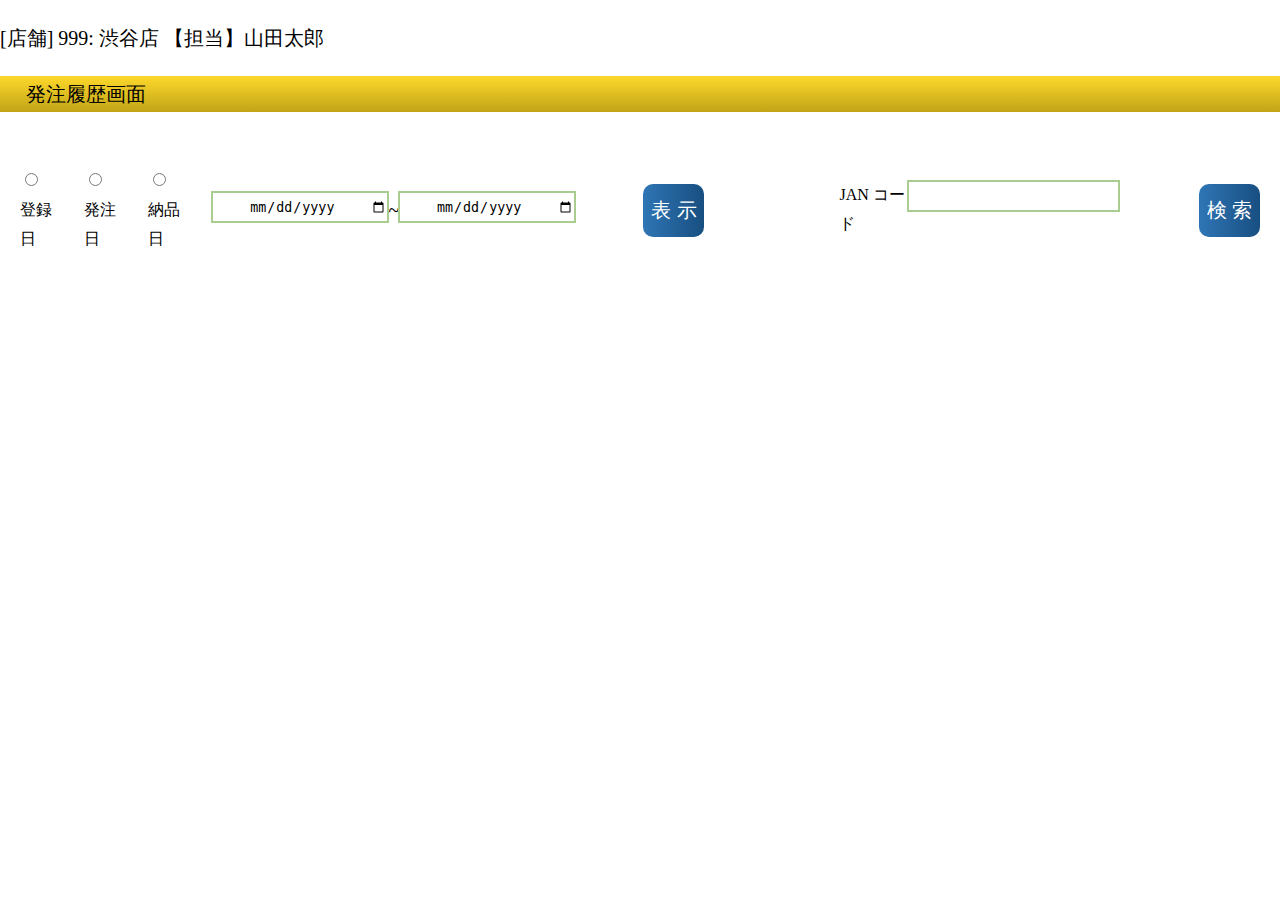
==== order-history.html @ ce4051e1 "order-history interface" ====
<!DOCTYPE html>
<html lang="en">

<head>
    <meta charset="UTF-8">
    <meta name="viewport" content="width=device-width, initial-scale=1.0">
    <title>発注履歴画面</title>
    <link rel="stylesheet" href="./assets/css/style.css">
</head>

<body>
    <!-- header section -->
    <header>
        <div class="container">
            <div class="store-info">
                <P>[店舗] <span>999: 渋谷店</span> 【担当】<span>山田太郎</span> </P>
            </div>
            <div class="order-screen">
                <p>発注履歴画面</p>
            </div>
        </div>
    </header>
    <!-- main section -->
    <main>
        <section class="tools">
            <div class="container flex vertical-align add-style">
                <div class="date-type">
                    <div>
                        <input type="radio" name="select-date-type">
                        <label for="register-date">登録日</label>
                    </div>
                    <div>
                        <input type="radio" name="select-date-type">
                        <label for="ordered-date">発注日</label>
                    </div>
                    <div>
                        <input type="radio" name="select-date-type">
                        <label for="delivery-date">納品日</label>
                    </div>
                </div>
                <div class="period flex">
                    <input type="date" class="period-input-style">
                    <p>~</p>
                    <input type="date" class="period-input-style">
                </div>
                <button class="display-button">表 示</button>
                <div class="QRcode-search flex">
                    <label for="JAN">JAN コード</label>
                    <input type="number" class="input-QRcode-style">
                </div>
                <button class="search-button">検 索</button>
            </div>
        </section>
        <section class="order-history">
            <div class="container">
                <table>
                    <thead></thead>
                    <tr></tr>
                    <tr></tr>
                </table>
            </div>
        </section>
    </main>
    <!-- footer section -->
    <footer>

    </footer>

</body>

</html>
---- assets/css/style.css ----
/* common css */

html {
    box-sizing: border-box;
}

*,
*:after,
*:before {
    box-sizing: inherit;
}

body {
    margin: 0;
    padding: 0;
    line-height: 1.8;
}

a {
    text-decoration: none;
    color: inherit;
}

img {
    width: 100%;
    height: auto;
    vertical-align: bottom;
}

.flex {
    display: flex;
}

.vertical-align {
    align-items: center;
}

main {
    width: 100%;
}

.container {
    max-width: 1720px;
    width: 100%;
    margin-inline: auto;
}

p {
    font-size: 20px;
    font-family: "A-OTF Gothic MB101 Pro";
    margin: 0;
}

/* header section style start */
.store-info {
    margin: 20px 0;
}

.order-screen {
    background-image: linear-gradient(to bottom, #FED92B, #C1A417);
}

.order-screen p {
    margin-left: 26px;
}

/* header section style end */


/* main section style start */

.origin-info {
    display: flex;
    justify-content: end;
    margin-top: 25px;
}

.origin-info p {
    border-bottom: solid 1px #959595;
}

.changed-info {
    display: flex;
    justify-content: end;
}

.changed-info p {
    color: #959595;
}

.order-input {
    margin-top: 20px;
    width: 550px;
    margin-inline: auto;
    text-align: right;
}

.input-style {
    text-align: center;
    width: 350px;
    height: 35px;
    margin-bottom: 10px;
    margin-left: 42px;
    border: solid 1px #A8CD8F;
    outline: solid 1px #A8CD8F;
}

.input-style:focus {
    border: solid 1px #A8CD8F;
    border: none;
}

.order-memo {
    display: inline-flex;
    align-items: center;
}

textarea {
    width: 350px;
    margin-left: 42px;
    border: solid 1px #A8CD8F;

}

.display-info {
    margin-top: 20px;
}

.display-info .container div {
    display: flex;
}

.display-info .container div p:first-child {
    width: 44%;
    text-align: right;
    display: flex;
    justify-content: flex-end;
    margin-right: 42px;
}

.manufacture-name,
.product-name,
.standard {
    color: #2E75B6;
}

.register-button {
    width: 100%;
    padding-top: 50px;
    display: flex;
}

.register-button button {
    width: 280px;
    height: 70px;
    font-size: 28px;
    color: #ffffff;
    border-radius: 21px;
    margin-inline: auto;
    background-image: linear-gradient(to right, #70AD47, #397D0D);
    border: none;

}


/* main section style end */


/* ##########   style for order-history   #############*/

/* main section style start */
section.tools .container .date-type {
    display: flex;
}

section.tools .container .date-type div {
    margin-right: 30px;
}

section.tools .container .period {
    width: 30%;
    justify-content: space-between;
    margin-right: 68px;
}

section.tools .container .period .period-input-style {
    width: 176px;
    height: 30px;
    text-align: center;
    outline: solid 1px #A8CD8F;
    border: solid 1px #A8CD8F;
}

section.tools .container .display-button {
    width: 91px;
    height: 53px;
    margin-right: 135px;
    border-radius: 10px;
    border: none;
    color: #ffffff;
    font-size: 20px;
    background-image: linear-gradient(to right, #2F75B5, #184F81);
}

section.tools .container .QRcode-search {
    width: 387px;
    justify-content: space-between;
    margin-right: 80px;
}

section.tools .container .QRcode-search .input-QRcode-style {
    width: 250px;
    height: 30px;
    border: solid 1px #A8CD8F;
    text-align: center;
    outline: solid 1px #A8CD8F;
}

section.tools .container .search-button {
    width: 91px;
    height: 53px;
    border-radius: 10px;
    border: none;
    color: #ffffff;
    font-size: 20px;
    background-image: linear-gradient(to right, #2F75B5, #184F81);
}

.add-style {
    padding: 55px 20px;
}

/* main section style end */
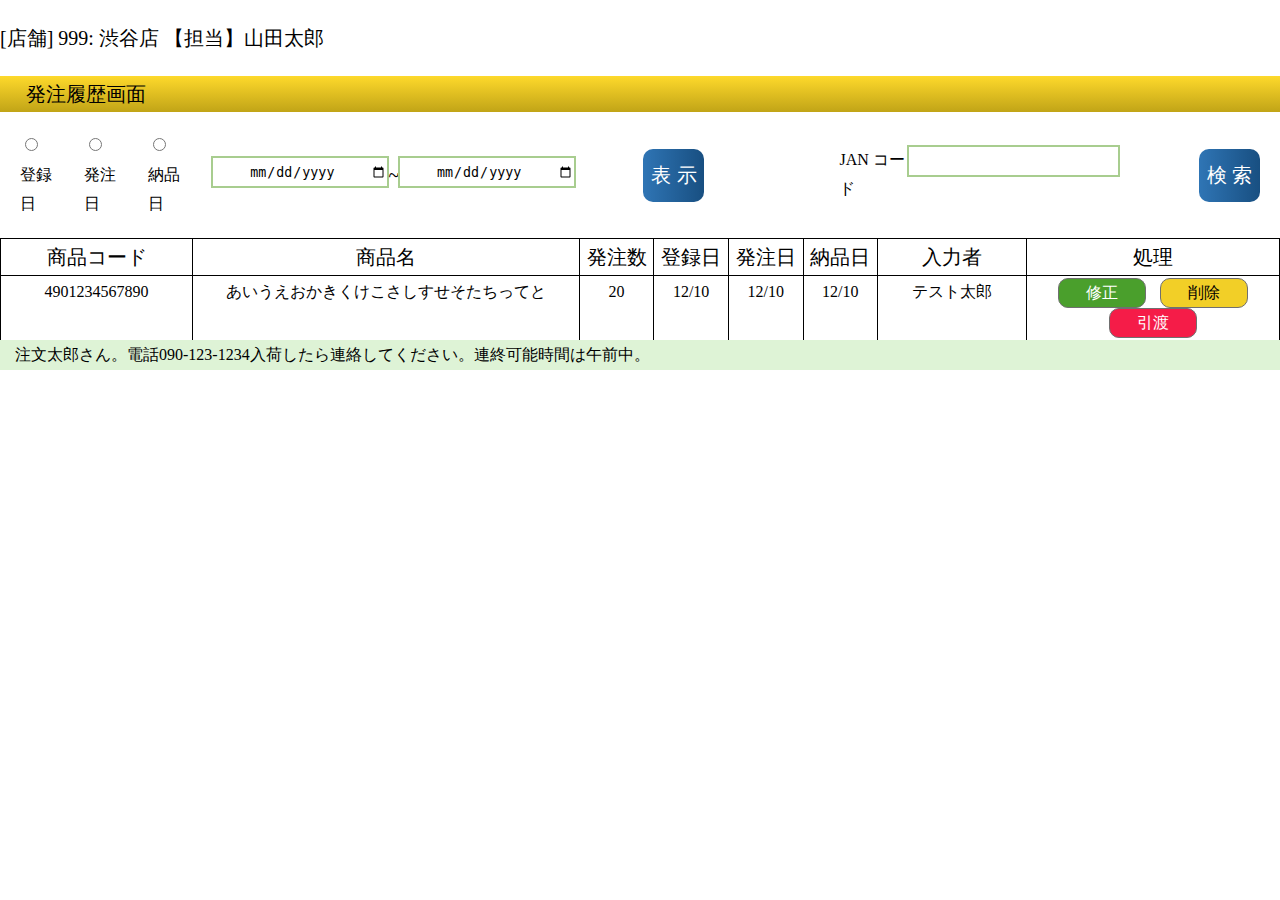
==== commit de56129b: "order-hstory interface" ====
--- a/order-history.html
+++ b/order-history.html
@@ -53,11 +53,67 @@
         </section>
         <section class="order-history">
             <div class="container">
-                <table>
-                    <thead></thead>
-                    <tr></tr>
-                    <tr></tr>
-                </table>
+                <div class="list-head">
+                    <div class="list-head-row flex">
+                        <div class="column-1">
+                            <p>商品コード</p>
+                        </div>
+                        <div class="column-2">
+                            <p>商品名</p>
+                        </div>
+                        <div class="column-3">
+                            <p>発注数</p>
+                        </div>
+                        <div class="column-4">
+                            <p>登録日</p>
+                        </div>
+                        <div class="column-5">
+                            <p>発注日</p>
+                        </div>
+                        <div class="column-6">
+                            <p>納品日</p>
+                        </div>
+                        <div class="column-7">
+                            <p>入力者</p>
+                        </div>
+                        <div class="column-8">
+                            <p>処理</p>
+                        </div>
+                    </div>
+                </div>
+                <div class="list-body">
+                    <div class="list-body-row flex">
+                        <div class="column-1 add-border">
+                            <p class="font2">4901234567890</p>
+                        </div>
+                        <div class="column-2 add-border">
+                            <p class="font2">あいうえおかきくけこさしすせそたちってと</p>
+                        </div>
+                        <div class="column-3 add-border">
+                            <p class="font2">20</p>
+                        </div>
+                        <div class="column-4 add-border">
+                            <p class="font2">12/10</p>
+                        </div>
+                        <div class="column-5 add-border">
+                            <p class="font2">12/10</p>
+                        </div>
+                        <div class="column-6 add-border">
+                            <p class="font2">12/10</p>
+                        </div>
+                        <div class="column-7 add-border">
+                            <p class="font2">テスト太郎</p>
+                        </div>
+                        <div class="column-8 add-border">
+                            <button class="triplets-button list-correction-button"><p class="font2">修正</p></button>
+                            <button class="triplets-button list-remove-button"><p class="font2">削除</p></button>
+                            <button class="triplets-button list-delivery-button"><p class="font2">引渡</p></button>
+                        </div>
+                    </div>
+                    <div class="list-comment vertical-align flex">
+                        <p>注文太郎さん。電話090-123-1234入荷したら連絡してください。連終可能時間は午前中。</p>
+                    </div>
+                </div>
             </div>
         </section>
     </main>
--- a/assets/css/style.css
+++ b/assets/css/style.css
@@ -37,6 +37,14 @@
 
 main {
     width: 100%;
+}
+
+.font1 {
+    font-size: 20px;
+}
+
+.font2 {
+    font-size: 16px;
 }
 
 .container {
@@ -169,6 +177,8 @@
 /* ##########   style for order-history   #############*/
 
 /* main section style start */
+
+/* section tools */
 section.tools .container .date-type {
     display: flex;
 }
@@ -227,7 +237,102 @@
 }
 
 .add-style {
-    padding: 55px 20px;
+    padding: 20px 20px;
+}
+
+/* section table */
+.column-1 {
+    width: 259px;
+    border: solid 1px black;
+    text-align: center;
+}
+
+.column-2 {
+    width: 520px;
+    text-align: center;
+    border: solid 1px black;
+    border-left: none;
+}
+
+.column-3 {
+    width: 100px;
+    text-align: center;
+    border: solid 1px black;
+    border-left: none;
+}
+
+.column-4 {
+    width: 100px;
+    text-align: center;
+    border: solid 1px black;
+    border-left: none;
+}
+
+.column-5 {
+    width: 100px;
+    text-align: center;
+    border: solid 1px black;
+    border-left: none;
+}
+
+.column-6 {
+    width: 100px;
+    text-align: center;
+    border: solid 1px black;
+    border-left: none;
+}
+
+.column-7 {
+    width: 200px;
+    text-align: center;
+    border: solid 1px black;
+    border-left: none;
+}
+
+.column-8 {
+    width: 340px;
+    text-align: center;
+    border: solid 1px black;
+    border-left: none;
+}
+
+.add-border {
+    border-top: none;
+    border-bottom: none;
+    padding: 2px 0;
+}
+
+.list-comment {
+    height: 30px;
+    background-color: #DEF3D6;
+}
+
+.list-comment p {
+    padding: 0 15px;
+    font-family: "A-OTF Gothic MB101 Pro";
+    font-size: 16px;
+}
+
+.triplets-button {
+    width: 88px;
+    height: 30px;
+    margin-inline: 2%;
+    border-radius: 10px;
+    border: solid 1px #707070;
+}
+
+.list-correction-button {
+    background-color: #4A9F2C;
+    color: #ffffff;
+}
+
+.list-remove-button {
+    background-color: #F2CF27;
+}
+
+.list-delivery-button {
+    background-color: #F51C48;
+    color: #ffffff;
 }
 
 /* main section style end */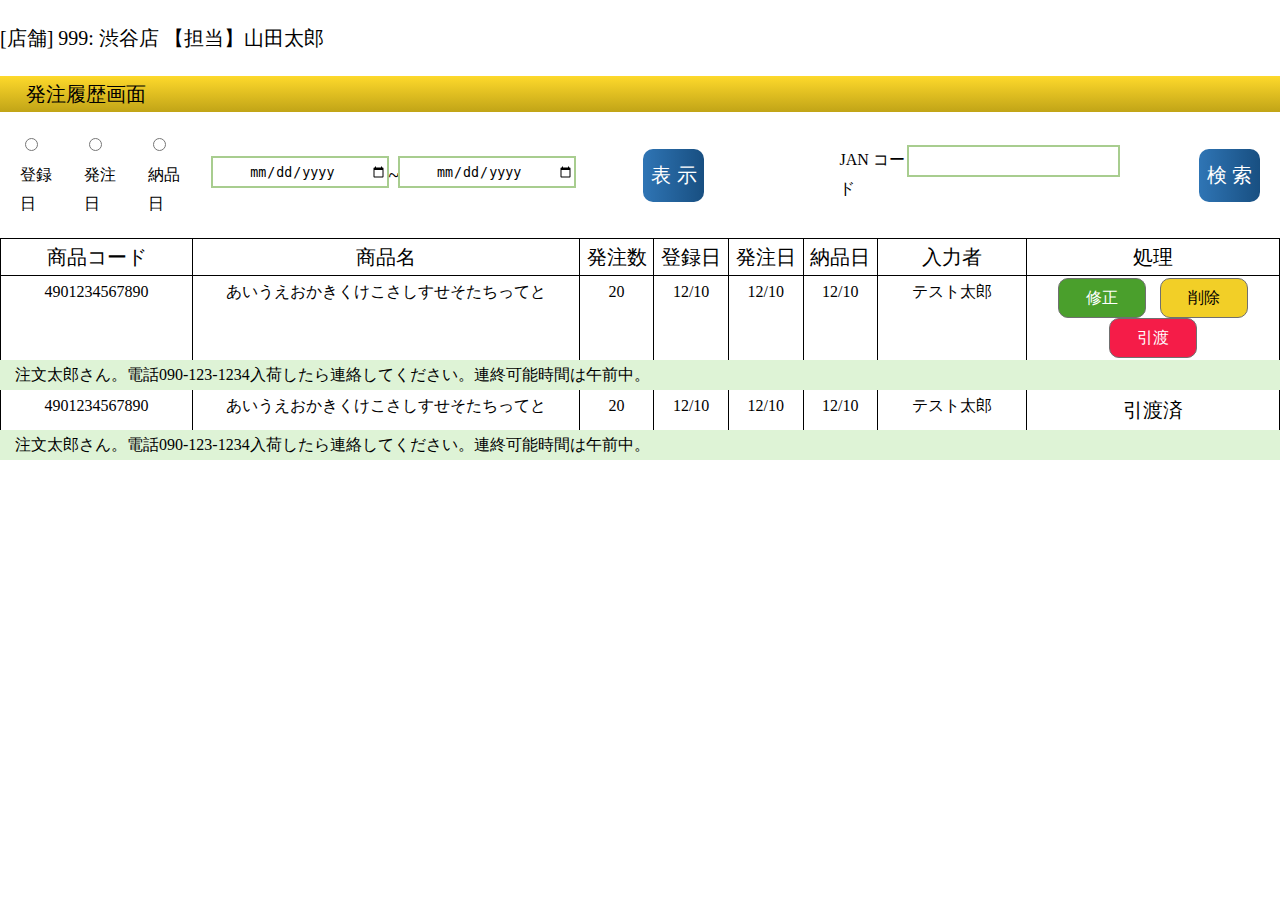
==== commit eaea48a9: "add function of handover-date input tag" ====
--- a/order-history.html
+++ b/order-history.html
@@ -26,15 +26,15 @@
             <div class="container flex vertical-align add-style">
                 <div class="date-type">
                     <div>
-                        <input type="radio" name="select-date-type">
+                        <input type="radio" id = "register-date" name="select-date-type">
                         <label for="register-date">登録日</label>
                     </div>
                     <div>
-                        <input type="radio" name="select-date-type">
+                        <input type="radio" id="ordered-date" name="select-date-type">
                         <label for="ordered-date">発注日</label>
                     </div>
                     <div>
-                        <input type="radio" name="select-date-type">
+                        <input type="radio" id="delivery-date" name="select-date-type">
                         <label for="delivery-date">納品日</label>
                     </div>
                 </div>
@@ -82,36 +82,89 @@
                     </div>
                 </div>
                 <div class="list-body">
-                    <div class="list-body-row flex">
-                        <div class="column-1 add-border">
-                            <p class="font2">4901234567890</p>
+                    <div>
+                        <div class="list-body-row flex">
+                            <div class="column-1 add-border">
+                                <p class="font2">4901234567890</p>
+                            </div>
+                            <div class="column-2 add-border">
+                                <p class="font2">あいうえおかきくけこさしすせそたちってと</p>
+                            </div>
+                            <div class="column-3 add-border">
+                                <p class="font2">20</p>
+                            </div>
+                            <div class="column-4 add-border">
+                                <p class="font2">12/10</p>
+                            </div>
+                            <div class="column-5 add-border">
+                                <p class="font2">12/10</p>
+                            </div>
+                            <div class="column-6 add-border">
+                                <p class="font2">12/10</p>
+                            </div>
+                            <div class="column-7 add-border">
+                                <p class="font2">テスト太郎</p>
+                            </div>
+                            <div class="column-8 add-border">
+                                <div>
+                                    <button class="triplets-button list-correction-button">
+                                        <p class="font2">修正</p>
+                                    </button>
+                                    <button class="triplets-button list-remove-button">
+                                        <p class="font2">削除</p>
+                                    </button>
+                                    <button class="triplets-button list-delivery-button">
+                                        <p class="font2">引渡</p>
+                                    </button>
+                                </div>
+                                <P style="display: none;">引渡済</P>
+                            </div>
                         </div>
-                        <div class="column-2 add-border">
-                            <p class="font2">あいうえおかきくけこさしすせそたちってと</p>
-                        </div>
-                        <div class="column-3 add-border">
-                            <p class="font2">20</p>
-                        </div>
-                        <div class="column-4 add-border">
-                            <p class="font2">12/10</p>
-                        </div>
-                        <div class="column-5 add-border">
-                            <p class="font2">12/10</p>
-                        </div>
-                        <div class="column-6 add-border">
-                            <p class="font2">12/10</p>
-                        </div>
-                        <div class="column-7 add-border">
-                            <p class="font2">テスト太郎</p>
-                        </div>
-                        <div class="column-8 add-border">
-                            <button class="triplets-button list-correction-button"><p class="font2">修正</p></button>
-                            <button class="triplets-button list-remove-button"><p class="font2">削除</p></button>
-                            <button class="triplets-button list-delivery-button"><p class="font2">引渡</p></button>
+                        <div class="list-comment vertical-align flex">
+                            <p>注文太郎さん。電話090-123-1234入荷したら連絡してください。連終可能時間は午前中。</p>
                         </div>
                     </div>
-                    <div class="list-comment vertical-align flex">
-                        <p>注文太郎さん。電話090-123-1234入荷したら連絡してください。連終可能時間は午前中。</p>
+                    <div>
+                        <div class="list-body-row flex">
+                            <div class="column-1 add-border">
+                                <p class="font2">4901234567890</p>
+                            </div>
+                            <div class="column-2 add-border">
+                                <p class="font2">あいうえおかきくけこさしすせそたちってと</p>
+                            </div>
+                            <div class="column-3 add-border">
+                                <p class="font2">20</p>
+                            </div>
+                            <div class="column-4 add-border">
+                                <p class="font2">12/10</p>
+                            </div>
+                            <div class="column-5 add-border">
+                                <p class="font2">12/10</p>
+                            </div>
+                            <div class="column-6 add-border">
+                                <p class="font2">12/10</p>
+                            </div>
+                            <div class="column-7 add-border">
+                                <p class="font2">テスト太郎</p>
+                            </div>
+                            <div class="column-8 add-border">
+                                <div style="display: none;">
+                                    <button class="triplets-button list-correction-button">
+                                        <p class="font2">修正</p>
+                                    </button>
+                                    <button class="triplets-button list-remove-button">
+                                        <p class="font2">削除</p>
+                                    </button>
+                                    <button class="triplets-button list-delivery-button">
+                                        <p class="font2">引渡</p>
+                                    </button>
+                                </div>
+                                <P style="display: block;">引渡済</P>
+                            </div>
+                        </div>
+                        <div class="list-comment vertical-align flex">
+                            <p>注文太郎さん。電話090-123-1234入荷したら連絡してください。連終可能時間は午前中。</p>
+                        </div>
                     </div>
                 </div>
             </div>
@@ -121,7 +174,7 @@
     <footer>
 
     </footer>
-
+<script src="./assets/script/input.js"></script>
 </body>
 
 </html>--- a/assets/css/style.css
+++ b/assets/css/style.css
@@ -45,6 +45,10 @@
 
 .font2 {
     font-size: 16px;
+}
+
+textarea {
+    outline: solid 1px #A8CD8F;
 }
 
 .container {
@@ -315,7 +319,7 @@
 
 .triplets-button {
     width: 88px;
-    height: 30px;
+    height: 40px;
     margin-inline: 2%;
     border-radius: 10px;
     border: solid 1px #707070;
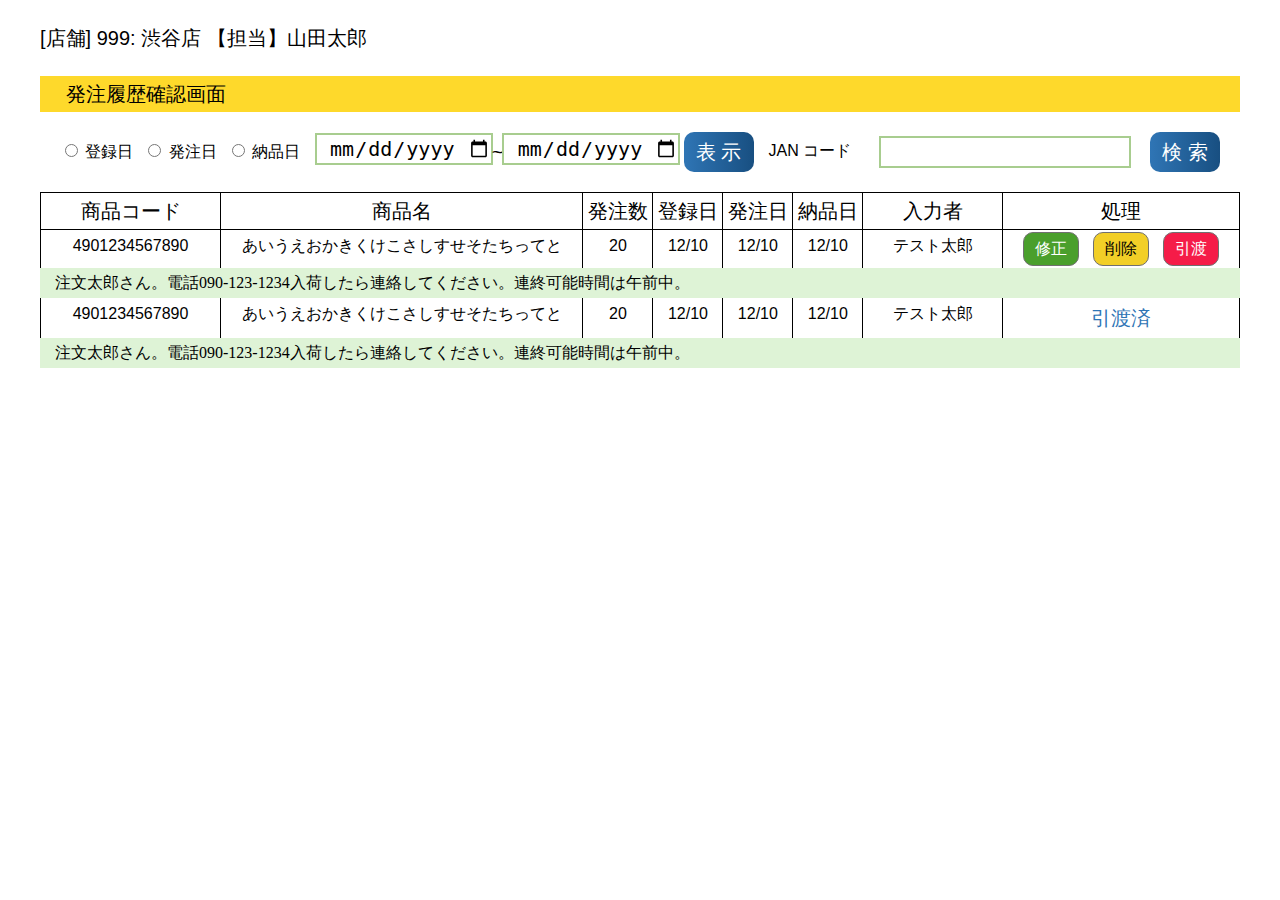
==== commit 8df51b38: "responsive for 1920x1200 size" ====
--- a/order-history.html
+++ b/order-history.html
@@ -4,8 +4,9 @@
 <head>
     <meta charset="UTF-8">
     <meta name="viewport" content="width=device-width, initial-scale=1.0">
-    <title>発注履歴画面</title>
+    <title>発注履歴確認画面</title>
     <link rel="stylesheet" href="./assets/css/style.css">
+    <link rel="stylesheet" href="./assets/css/responsive.css">
 </head>
 
 <body>
@@ -16,7 +17,7 @@
                 <P>[店舗] <span>999: 渋谷店</span> 【担当】<span>山田太郎</span> </P>
             </div>
             <div class="order-screen">
-                <p>発注履歴画面</p>
+                <p>発注履歴確認画面</p>
             </div>
         </div>
     </header>
@@ -159,7 +160,7 @@
                                         <p class="font2">引渡</p>
                                     </button>
                                 </div>
-                                <P style="display: block;">引渡済</P>
+                                <P class="delivery-result" style="display: block;">引渡済</P>
                             </div>
                         </div>
                         <div class="list-comment vertical-align flex">
--- a/assets/css/style.css
+++ b/assets/css/style.css
@@ -10,10 +10,14 @@
     box-sizing: inherit;
 }
 
+@import"https://fonts.googleapis.com/css2?family=Noto+Sans+JP:wght@400;700&family=Playfair+Display:wght@700&display=swap";
+
 body {
     margin: 0;
     padding: 0;
     line-height: 1.8;
+    position: relative;
+    font-family: "HCo Gotham SSm", "Gotham", 'Noto Sans JP', sans-serif;
 }
 
 a {
@@ -51,6 +55,30 @@
     outline: solid 1px #A8CD8F;
 }
 
+@keyframes fade_in_show {
+    0% {
+        opacity: 0;
+        transform: scale(0)
+    }
+
+    100% {
+        opacity: 1;
+        transform: scale(1)
+    }
+}
+
+@keyframes fade_out_show {
+    0% {
+        opacity: 0;
+        transform: scale(0)
+    }
+
+    100% {
+        opacity: 1;
+        transform: scale(1)
+    }
+}
+
 .container {
     max-width: 1720px;
     width: 100%;
@@ -59,17 +87,25 @@
 
 p {
     font-size: 20px;
-    font-family: "A-OTF Gothic MB101 Pro";
+    font-family: "HCo Gotham SSm", "Gotham", 'Noto Sans JP', sans-serif;
     margin: 0;
 }
 
+label {
+    font-family: "HCo Gotham SSm", "Gotham", 'Noto Sans JP', sans-serif;
+}
+
 /* header section style start */
+header {
+    width: 100%;
+}
+
 .store-info {
     margin: 20px 0;
 }
 
 .order-screen {
-    background-image: linear-gradient(to bottom, #FED92B, #C1A417);
+    background-color: #FED92B;
 }
 
 .order-screen p {
@@ -111,10 +147,11 @@
     text-align: center;
     width: 350px;
     height: 35px;
-    margin-bottom: 10px;
+    margin-bottom: 12px;
     margin-left: 42px;
     border: solid 1px #A8CD8F;
     outline: solid 1px #A8CD8F;
+    font-size: 20px;
 }
 
 .input-style:focus {
@@ -122,20 +159,76 @@
     border: none;
 }
 
+.add-handover-padding-right {
+    padding-right: 20px;
+}
+
 .order-memo {
     display: inline-flex;
     align-items: center;
 }
 
+@keyframes slideIn {
+    0% {
+        opacity: 0;
+        transform: scale(0.1);
+    }
+
+    100% {
+        opacity: 1;
+        transform: scale(1);
+    }
+}
+
+.order-memo.none {
+    display: none;
+    opacity: 0;
+    animation: slideIn 1s forwards;
+}
+
+.order-memo.show {
+    display: inline-flex;
+    opacity: 1;
+}
+
+.order-memo button {
+    width: 200px;
+}
+
+.add-memo-padding-right {
+    padding-right: 28%;
+    color: #9C9D9E;
+}
+
 textarea {
     width: 350px;
+    height: 122px;
     margin-left: 42px;
     border: solid 1px #A8CD8F;
-
+    padding: 10px 5px 5px 10px;
+    resize: none;
+    font-size: 16px;
 }
 
 .display-info {
-    margin-top: 20px;
+    margin: 81px 0 20px 0;
+}
+
+.display-info.change-style {
+    margin: 9px 0 0 0;
+    animation: slideDown 1s forwards;
+}
+
+@keyframes slideDown {
+    0% {
+        opacity: 0.6;
+        transform: translateY(-5%);
+    }
+
+    100% {
+        opacity: 1;
+        transform: translateY(0);
+    }
 }
 
 .display-info .container div {
@@ -158,12 +251,12 @@
 
 .register-button {
     width: 100%;
-    padding-top: 50px;
+    padding-top: 30px;
     display: flex;
 }
 
 .register-button button {
-    width: 280px;
+    width: 180px;
     height: 70px;
     font-size: 28px;
     color: #ffffff;
@@ -171,10 +264,131 @@
     margin-inline: auto;
     background-image: linear-gradient(to right, #70AD47, #397D0D);
     border: none;
-
-}
-
-
+    cursor: pointer;
+
+}
+
+/* modal section style */
+section.overlay {
+    background-color: #000000;
+    opacity: 0.47;
+    width: 100%;
+    position: fixed;
+    top: 0;
+    bottom: 0;
+    left: 0;
+    right: 0;
+    animation: overlay_fade_in_show 0.5s;
+}
+
+@keyframes overlay_fade_in_show {
+    0% {
+        opacity: 0;
+    }
+
+    100% {
+        opacity: 0.47;
+    }
+}
+
+.overlay.overlay-hidden {
+    animation: modal_fade_in_show 0.5s;
+    display: none;
+}
+
+.modal {
+    position: absolute;
+    display: flex;
+    z-index: 99;
+    width: 560px;
+    height: 300px;
+    top: 50%;
+    left: 50%;
+    transform: translate(-50%, -50%);
+    background-color: #ffffff;
+    border-radius: 20px;
+    padding: 10px 10px 30px 10px;
+    flex-direction: column;
+    justify-content: space-between;
+    border: 2px solid #000000;
+    animation: modal_fade_in_show 0.5s;
+}
+
+@keyframes modal_fade_in_hidden {
+    0% {
+        opacity: 1;
+    }
+
+    100% {
+        opacity: 0;
+    }
+}
+
+.modal.modal-hidden {
+    display: none;
+}
+
+@keyframes modal_fade_in_show {
+    0% {
+        opacity: 0;
+    }
+
+    100% {
+        opacity: 1;
+    }
+}
+
+.modal .modal-close-button {
+    display: flex;
+    justify-content: end;
+}
+
+.modal .modal-close-button button {
+    border: none;
+    background-color: #ffffff;
+    border-radius: 50%;
+    font-size: 30px;
+    cursor: pointer;
+}
+
+.modal .modal-text p {
+    font-size: 40px;
+    font-family: "Yu Gothic UI";
+    text-align: center;
+}
+
+.modal .modal-button-group {
+    width: 450px;
+    display: flex;
+    margin-inline: auto;
+    justify-content: space-between;
+}
+
+.modal .modal-button-group button {
+    width: 107px;
+    height: 50px;
+    border-radius: 10px;
+    border: none;
+    font-size: 20px;
+    color: #ffffff;
+    cursor: pointer;
+}
+
+.modal .modal-button-group button:first-child {
+    background-image: linear-gradient(to right, #3055E9, #2544BC);
+}
+
+.modal .modal-button-group button:first-child:hover {
+    opacity: 0.8;    
+}
+
+.modal .modal-button-group button:last-child {
+    background-image: linear-gradient(to right, #F93A3A, #C10707);
+}
+
+.modal .modal-button-group button:last-child:hover {
+    opacity: 0.8;    
+}
 /* main section style end */
 
 
@@ -185,6 +399,7 @@
 /* section tools */
 section.tools .container .date-type {
     display: flex;
+    width: 313px;
 }
 
 section.tools .container .date-type div {
@@ -202,6 +417,7 @@
     height: 30px;
     text-align: center;
     outline: solid 1px #A8CD8F;
+    font-size: 20px;
     border: solid 1px #A8CD8F;
 }
 
@@ -300,6 +516,11 @@
     border-left: none;
 }
 
+.column-8 .delivery-result {
+    color: #2F75B5;
+    
+}
+
 .add-border {
     border-top: none;
     border-bottom: none;
@@ -339,4 +560,8 @@
     color: #ffffff;
 }
 
-/* main section style end */+/* main section style end */
+
+.next-page {
+    width: 400px;
+}--- a/assets/css/responsive.css
+++ b/assets/css/responsive.css
@@ -0,0 +1,97 @@
+@media only screen and (min-height: 1200px) {
+
+    header {
+        margin-top: 50px;
+    }
+
+    .display-info {
+        margin: 120px 0 30px 0;
+    }
+
+    .order-input {
+        margin-top: 80px;
+        width: 550px;
+        margin-inline: auto;
+        text-align: right;
+    }
+
+    .display-info.change-style {
+        margin: 27px 0 30px 0;
+        animation: slideDown 1s forwards;
+    }
+
+    .input-style {
+        margin-bottom: 20px;
+    }
+}
+
+@media only screen and (max-width: 1720px) {
+    .container {
+        max-width: 1440px;
+    }
+
+    section.tools .container .QRcode-search {
+        width: 387px;
+        justify-content: space-between;
+        margin-right: 39px;
+    }
+
+    section.tools .container .display-button {
+        width: 91px;
+        height: 53px;
+        margin-right: 31px;
+        border-radius: 10px;
+        border: none;
+        color: #ffffff;
+        font-size: 20px;
+        background-image: linear-gradient(to right, #2F75B5, #184F81);
+    }
+
+    section.tools .container .period {
+        width: 30%;
+        justify-content: space-between;
+        margin-right: 20px;
+    }
+
+    .triplets-button {
+        width: 56px;
+        height: 34px;
+    }
+
+}
+
+@media only screen and (max-width: 1440px) {
+    .container {
+        max-width: 1200px;
+    }
+
+    section.tools .container .date-type {
+        width: 350px;
+    }
+
+    section.tools .container .date-type div {
+        margin-right: 10px;
+    }
+
+    section.tools .container .display-button {
+        width: 91px;
+        height: 40px;
+        margin-right: 15px;
+    }
+
+    section.tools .container .search-button {
+        width: 91px;
+        height: 40px;
+    }
+
+    section.tools .container .QRcode-search {
+        width: 495px;
+        margin-right: 20px;
+    }
+}
+
+/* @media only screen and (min-height: 1920px) {
+    .register-info {
+        justify-content: center;
+    }
+} */
